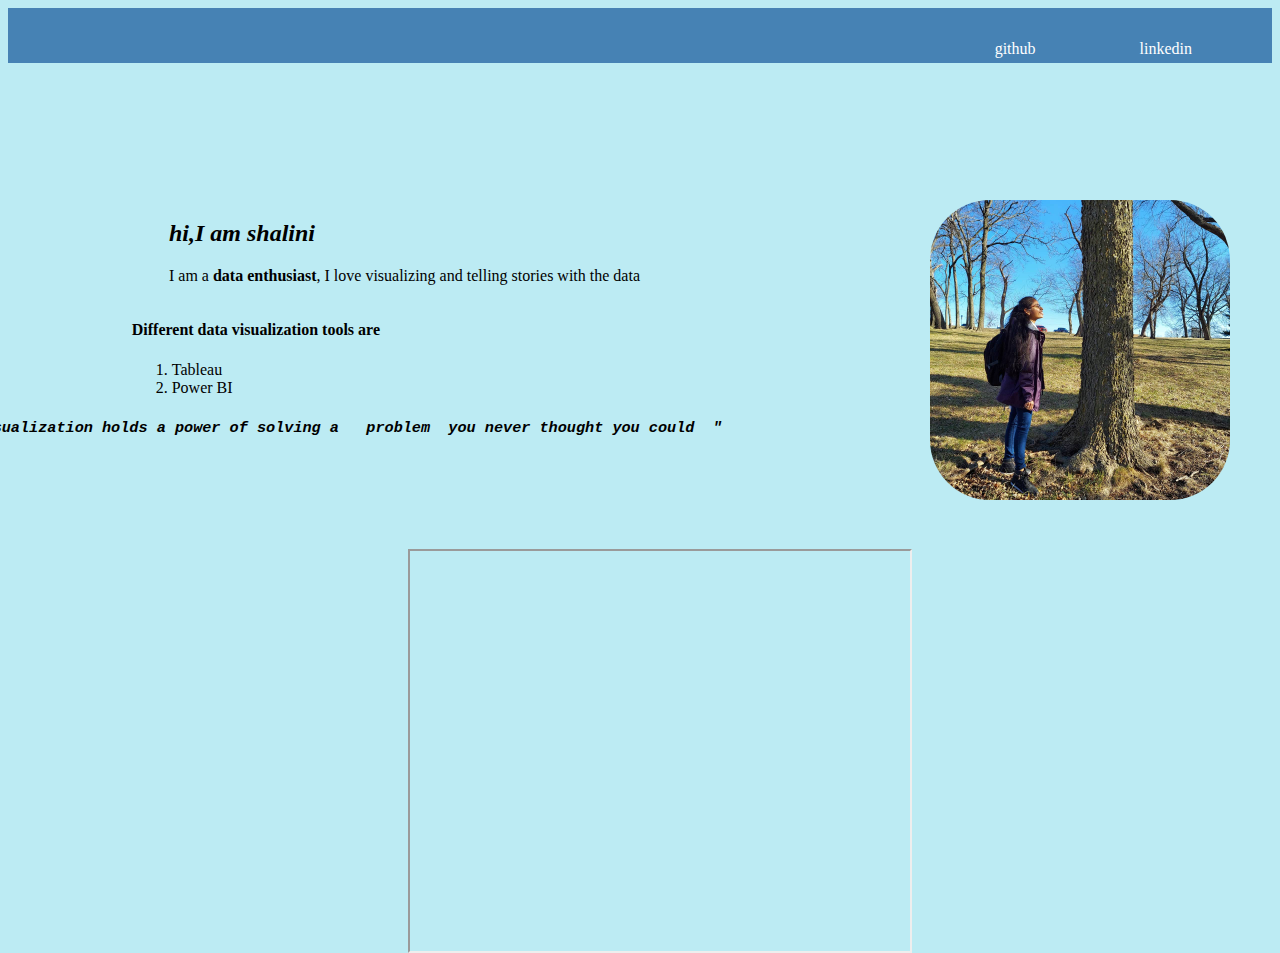
==== ICP2/source/Q1/indexx.html @ c5c9e2b9 "changes to be updated" ====
<!DOCTYPE html>
<html lang="en">
<head>
    <meta charset="UTF-8">
    <title>Portfolio</title>
    <link rel="stylesheet" href="index.css">
</head>
<body bgcolor="#bcebf3">
<div class="hey">
    <nav class="ud">
<ul>
    <li><a href="https://www.linkedin.com/in/muni-kanaka-sri-shalini-chintam-81861216b">github</a></li>
    <li><a href="https://github.com/MuniKanakaSriShaliniChintam">linkedin</a></li>
</ul>
    </nav>
</div>
<span class="image">
<a href ="images/shalini.jpeg" target="_blank"><img src="images/shalini.jpeg" alt="image of me "  ></a>
</span>
<span class="writings">
<h2><i>hi,I am shalini</i></h2>
    <p>I am a <strong>data enthusiast</strong>, I love visualizing and telling stories with the data</p>
</span>
<br>
<br>
<span class="hey">
<h4>Different data visualization tools are</h4>
<ol>
    <li>Tableau</li>
    <li>Power BI </li>
</ol>
    </span>
<span  class="ooh">
<blockquote>
    <h3> <pre> <i>" Visualization holds a power of solving a  <b> problem </b> you never thought you could  " </i> </pre> </h3>
</blockquote>
</span>
<div class="video">
<iframe src="https://www.youtube.com/embed/5Zg-C8AAIGg?controls=0">
</iframe>
</div>


</body>
</html>
---- ICP2/source/Q1/index.css ----
nav.ud{
    width: 100%;
    height: 55px;
    background-color:steelblue;
    line-height: 50px;
}
nav.ud ul{
    float: right;
    margin-right: 30px;
}
nav.ud ul li{
    list-style-type: none;
    display: inline-block;
}
nav ul li:hover{
    background-color:cadetblue;
}
nav ul li a{
    text-decoration: none;
    color: white;
    padding: 50px;
}
span a img{
    border-radius: 20%;
    position:absolute;
    TOP:200px;
    right:50px;
    WIDTH:300px;
    HEIGHT:300px
}

 iframe{
     position: relative;
     top:450px;
     left: 400px;
     width: 500px ;
     height: 400px;
}
span.writings{
    position:absolute;
    TOP:200px;
    right:50%;
}
span.hey{
    position:absolute;
    TOP:300px;
    right:900px;
}
span.ooh{
    position:absolute;
    TOP:400px;
    right:500px;
    font-family:"Palatino";
}
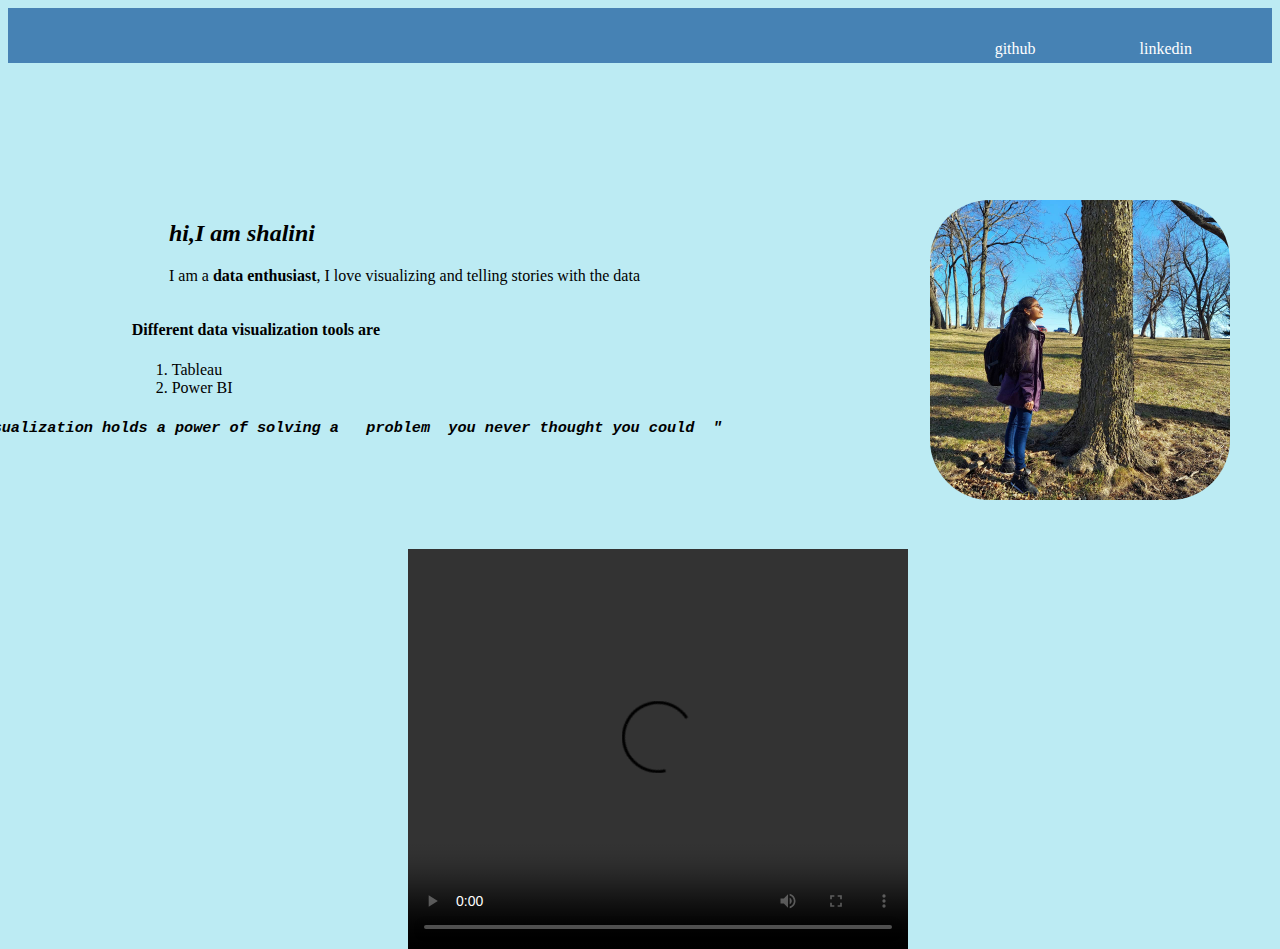
==== commit 2a9cb81c: "change" ====
--- a/ICP2/source/Q1/indexx.html
+++ b/ICP2/source/Q1/indexx.html
@@ -7,6 +7,7 @@
 </head>
 <body bgcolor="#bcebf3">
 <div class="hey">
+    <!--adding the navigation bar-->
     <nav class="ud">
 <ul>
     <li><a href="https://www.linkedin.com/in/muni-kanaka-sri-shalini-chintam-81861216b">github</a></li>
@@ -14,6 +15,7 @@
 </ul>
     </nav>
 </div>
+<!--adding the image and making it open it in the new tab when pressed-->
 <span class="image">
 <a href ="images/shalini.jpeg" target="_blank"><img src="images/shalini.jpeg" alt="image of me "  ></a>
 </span>
@@ -35,9 +37,11 @@
     <h3> <pre> <i>" Visualization holds a power of solving a  <b> problem </b> you never thought you could  " </i> </pre> </h3>
 </blockquote>
 </span>
+<!--adding the video-->
 <div class="video">
-<iframe src="https://www.youtube.com/embed/5Zg-C8AAIGg?controls=0">
-</iframe>
+    <video  controls source src="video.mp4" title="data visualization video"  type="video/mp4">
+        the video can't be displayed due to technical issue.
+    </video>
 </div>
 
 
--- a/ICP2/source/Q1/index.css
+++ b/ICP2/source/Q1/index.css
@@ -29,7 +29,7 @@
     HEIGHT:300px
 }
 
- iframe{
+ video{
      position: relative;
      top:450px;
      left: 400px;
